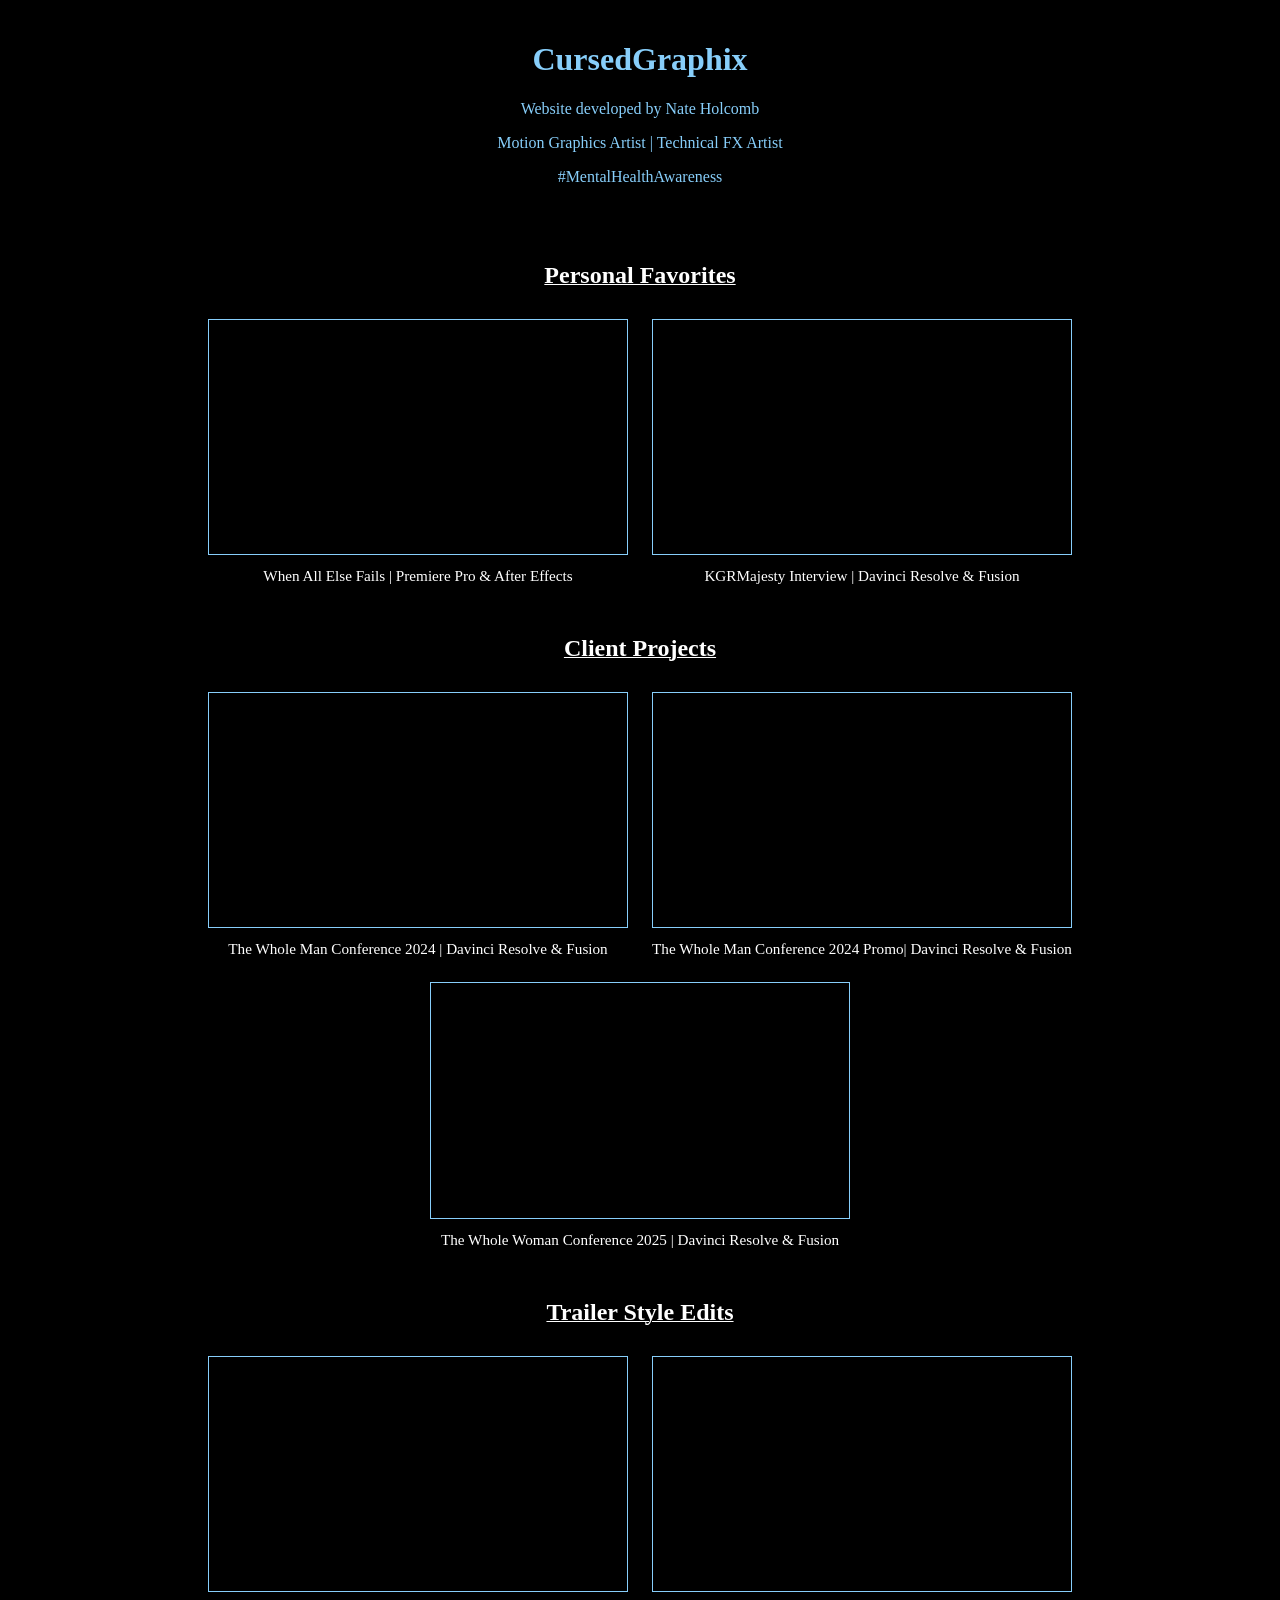
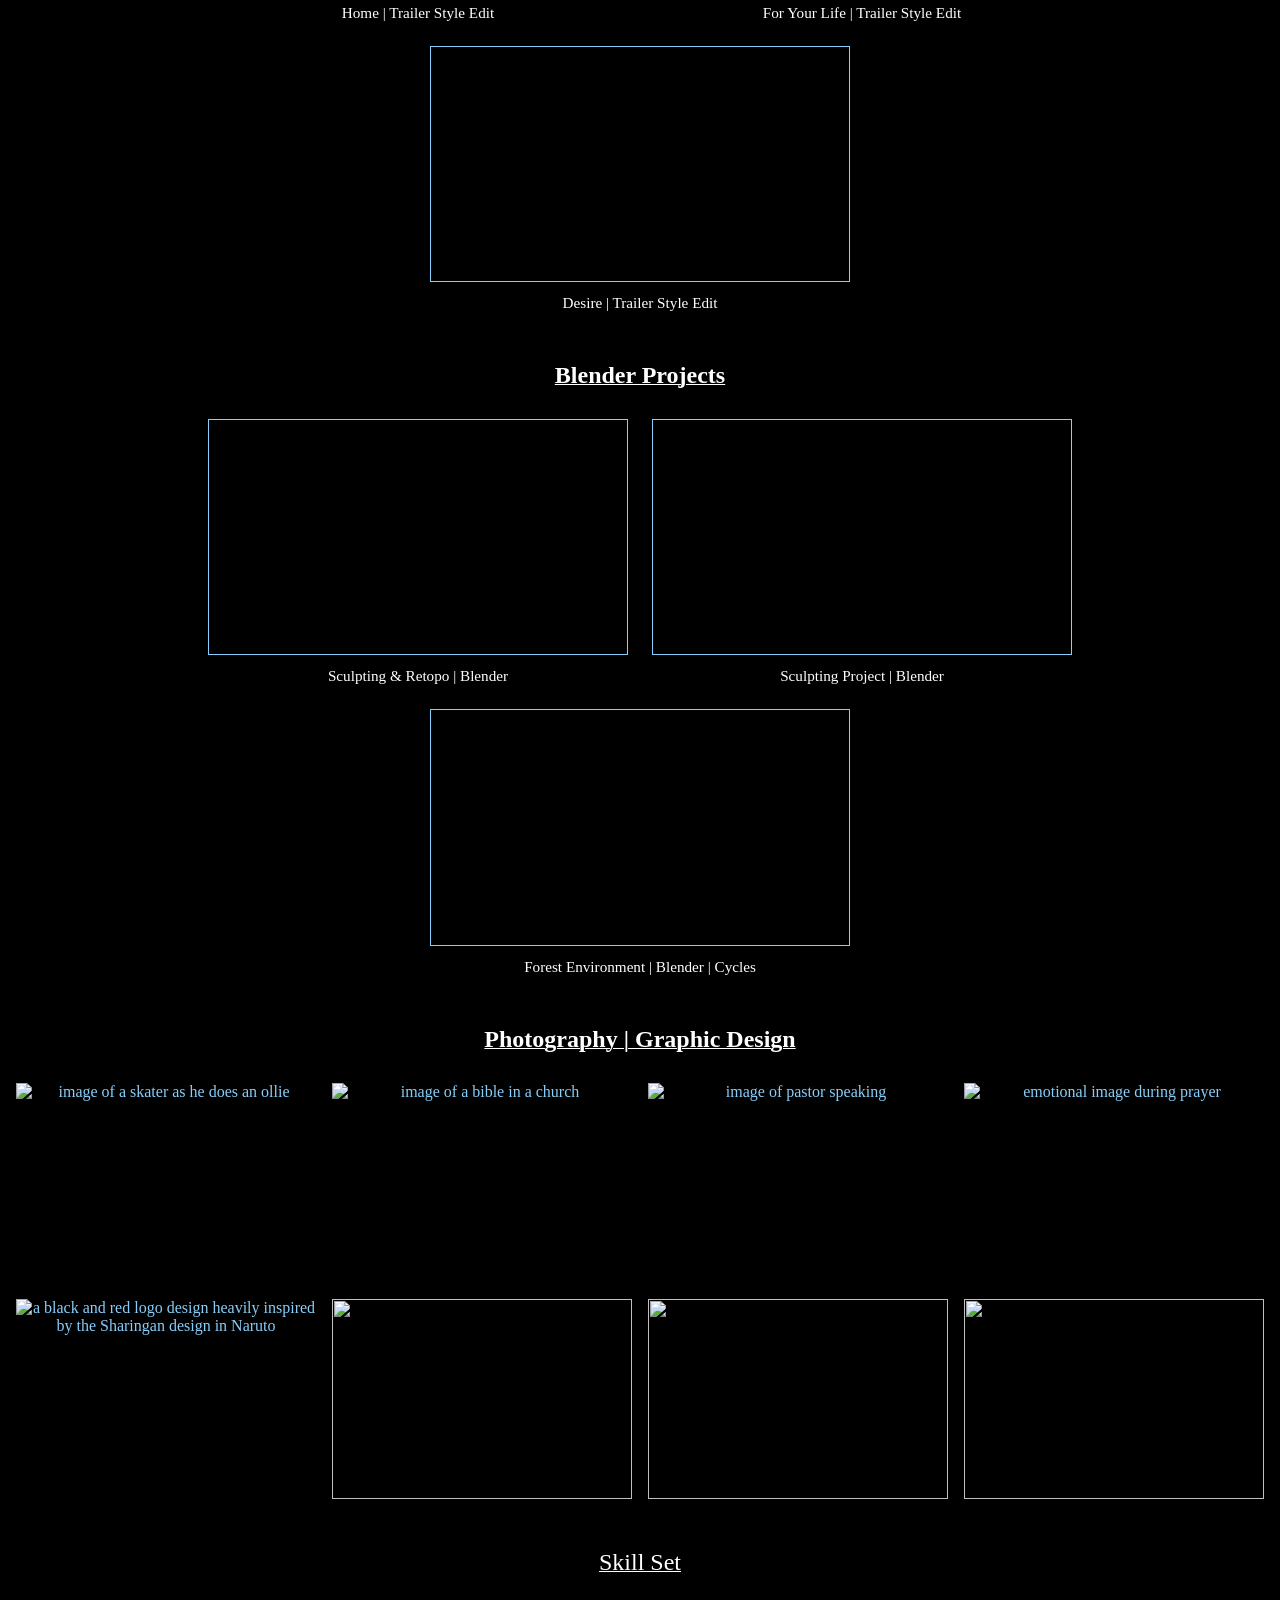
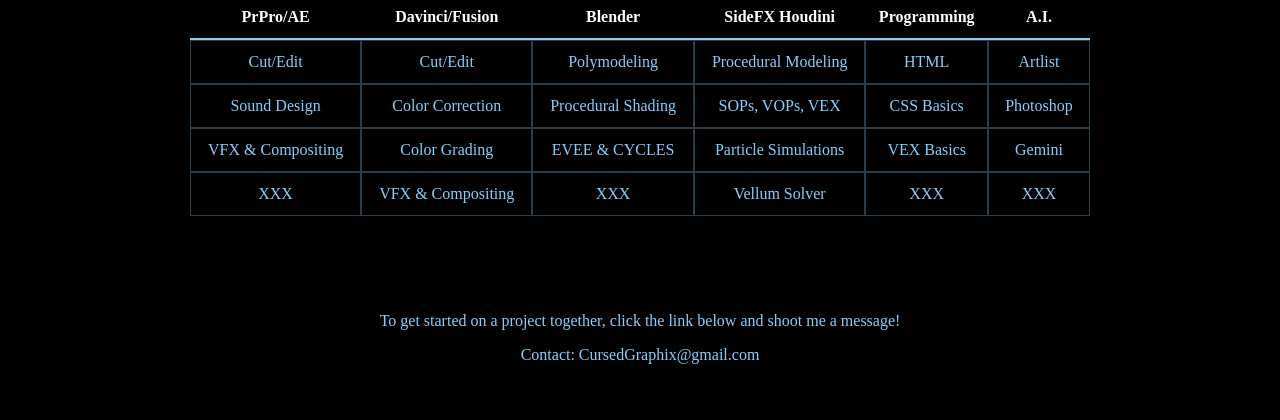
==== index.html @ 898c76ab "Simplify header content in index.html Removed unnecessary text and navigation links from the header." ====
<!DOCTYPE html>
<html lang="en">
  <head>
    <meta charset="UTF-8" />
    <meta name="viewport" content="width=device-width, initial-scale=1.0" />
    <meta http-equiv="X-UA-Compatible" content="ie=edge" />
    <title>CGX | Portfolio</title>
    <link rel="stylesheet" href="styles.css" />
  </head>
  <body>
    <header>
      <h1>CursedGraphix</h1>
      <p>Website developed by Nate Holcomb</p>
      <p>Motion Graphics Artist | Technical FX Artist</p>
      <p>#MentalHealthAwareness</p>
    </header>

    <main>
      <!--PERSONAL FAVORITES-->
      <h2>Personal Favorites</h2>
      <section id="top-two" class="video-gallery">
        <figure class="vid-border video-card">
          <iframe
            src="https://www.youtube.com/embed/Gugses1QzjA"
            title="When All Else Fails"
            allow="accelerometer; clipboard-write; encrypted-media; gyroscope; picture-in-picture; web-share"
            referrerpolicy="strict-origin-when-cross-origin"
            allowfullscreen
          >
          </iframe>
          <figcaption>
            When All Else Fails | Premiere Pro & After Effects
          </figcaption>
        </figure>

        <figure class="vid-border video-card">
          <iframe
            src="https://www.youtube.com/embed/4Q0zV_pa3ko"
            title="KGR Majesty Interview"
            allow="accelerometer; clipboard-write; encrypted-media; gyroscope; picture-in-picture; web-share"
            referrerpolicy="strict-origin-when-cross-origin"
            allowfullscreen
          >
          </iframe>
          <figcaption>
            KGRMajesty Interview | Davinci Resolve & Fusion
          </figcaption>
        </figure>
      </section>

      <!------VIDEO GALLERY------>
      <h2>Client Projects</h2>
      <section id="editing" class="video-gallery">
        <figure class="vid-border video-card">
          <iframe
            src="https://www.youtube.com/embed/jVKPtwthjEo?si=7UXssQ74MybUKi_9"
            title="YouTube video player"
            allow="accelerometer; autoplay; clipboard-write; encrypted-media; gyroscope; picture-in-picture; web-share"
            referrerpolicy="strict-origin-when-cross-origin"
            allowfullscreen
          >
          </iframe>
          <figcaption>
            The Whole Man Conference 2024 | Davinci Resolve & Fusion
          </figcaption>
        </figure>

        <figure class="vid-border video-card">
          <iframe
            src="https://www.youtube.com/embed/-TXXIhlWyb4?si=Xyqu9JawtIiUEk-v"
            title="YouTube video player"
            allow="accelerometer; autoplay; clipboard-write; encrypted-media; gyroscope; picture-in-picture; web-share"
            referrerpolicy="strict-origin-when-cross-origin"
            allowfullscreen
          >
          </iframe>
          <figcaption>
            The Whole Man Conference 2024 Promo| Davinci Resolve & Fusion
          </figcaption>
        </figure>
        <figure class="vid-border video-card">
          <iframe
            src="https://www.youtube.com/embed/4luNO4hlrvk?si=RY6WXR1Giuj4gUAp"
            title="YouTube video player"
            allow="accelerometer; autoplay; clipboard-write; encrypted-media; gyroscope; picture-in-picture; web-share"
            referrerpolicy="strict-origin-when-cross-origin"
            allowfullscreen
          >
          </iframe>
          <figcaption>
            The Whole Woman Conference 2025 | Davinci Resolve & Fusion
          </figcaption>
        </figure>
      </section>

      <!--SHORTS | GOR | STOCK EDITS -->
      <h2>Trailer Style Edits</h2>
      <section id="editing" class="video-gallery">
        <figure class="vid-border video-card">
          <iframe
            src="https://www.youtube.com/embed/yMN3qf0ecco?si=x9-ghsS1L5KDNEx1"
            title="YouTube video player"
            allow="accelerometer; autoplay; clipboard-write; encrypted-media; gyroscope; picture-in-picture; web-share"
            referrerpolicy="strict-origin-when-cross-origin"
            allowfullscreen
          >
          </iframe>
          <figcaption>Home | Trailer Style Edit</figcaption>
        </figure>
        <figure class="vid-border video-card">
          <iframe
            src="https://www.youtube.com/embed/z6ccIiqygIw?si=QKUk04OFHH7YTg5i"
            title="YouTube video player"
            allow="accelerometer; autoplay; clipboard-write; encrypted-media; gyroscope; picture-in-picture; web-share"
            referrerpolicy="strict-origin-when-cross-origin"
            allowfullscreen
          >
          </iframe>
          <figcaption>For Your Life | Trailer Style Edit</figcaption>
        </figure>
        <figure class="vid-border video-card">
          <iframe
            src="https://www.youtube.com/embed/AN28KJ-j0AA?si=FcpElLrfMvG02m-_"
            title="YouTube video player"
            allow="accelerometer; autoplay; clipboard-write; encrypted-media; gyroscope; picture-in-picture; web-share"
            referrerpolicy="strict-origin-when-cross-origin"
            allowfullscreen
          >
          </iframe>
          <figcaption>Desire | Trailer Style Edit</figcaption>
        </figure>
      </section>

      <h2>Blender Projects</h2>
      <section id="blender" class="video-gallery">
        <figure class="vid-border video-card">
          <iframe
            src="https://www.youtube.com/embed/k_WB9jFReoU?si=jAYoBWAPU3yMQWum"
            title="YouTube video player"
            allow="accelerometer; autoplay; clipboard-write; encrypted-media; gyroscope; picture-in-picture; web-share"
            referrerpolicy="strict-origin-when-cross-origin"
            allowfullscreen
          >
          </iframe>
          <figcaption>Sculpting & Retopo | Blender</figcaption>
        </figure>

        <figure class="vid-border video-card">
          <iframe
            src="https://www.youtube.com/embed/sYOe880VHiY?si=XEsWJqvPuNYhpwsm"
            title="YouTube video player"
            allow="accelerometer; autoplay; clipboard-write; encrypted-media; gyroscope; picture-in-picture; web-share"
            referrerpolicy="strict-origin-when-cross-origin"
            allowfullscreen
          >
          </iframe>
          <figcaption>Sculpting Project | Blender</figcaption>
        </figure>
        <figure class="vid-border video-card">
          <iframe
            src="https://www.youtube.com/embed/ce1vjtl11zA?si=c2IBEQJbkllLXoG0"
            title="YouTube video player"
            allow="accelerometer; autoplay; clipboard-write; encrypted-media; gyroscope; picture-in-picture; web-share"
            referrerpolicy="strict-origin-when-cross-origin"
            allowfullscreen
          >
          </iframe>
          <figcaption>Forest Environment | Blender | Cycles</figcaption>
        </figure>
      </section>
      <!--PHOTOGRAPHY & GRAPHIC DESIGN-->
      <h2>Photography | Graphic Design</h2>
      <div class="photos">
        <img
          src="https://drive.google.com/thumbnail?id=1JZ5C3zXDLGdU9ir5osfmWpi_8tPFifEW&sz=w1200"
          alt="image of a skater as he does an ollie"
        />
        <img
          src="https://drive.google.com/thumbnail?id=11Gw2ywtd7QdLKr6T9v0VDDyV1HWP-PtJ&sz=w1200"
          alt="image of a bible in a church"
        />
        <img
          src="https://drive.google.com/thumbnail?id=1SCFvRhWI-tMmig2vjFrO0IM8kN3aFhVs&sz=w1200"
          alt="image of pastor speaking"
        />
        <img
          src="https://drive.google.com/thumbnail?id=1Vbv6NbqPMuvyC6JzH7KlzE-VnRyOkPxn&sz=w1200"
          alt="emotional image during prayer"
        />
        <img
          src="https://drive.google.com/thumbnail?id=13gtfFaYT4VXB7BN2NAFjwcDnUBqDqGCM&sz=w1200"
          alt="a black and red logo design heavily inspired by the Sharingan design in Naruto"
        />
        <img
          src="https://drive.google.com/thumbnail?id=1AvqULj5itonR0w3mP175z82tJoyj_gwP&sz=w1200"
        />
        <img
          src="https://drive.google.com/thumbnail?id=123K7RHRYxkbsTkWazcE_Bpybs5eGgkCa&sz=w1200"
        />
        <img
          src="https://drive.google.com/thumbnail?id=1qnmlYCsZObNj3feBta5tbuR0FlNuGdYr&sz=w1200"
        />
      </div>

      <section id="skills-table">
        <table>
          <caption>
            Skill Set
          </caption>
          <thead>
            <tr>
              <th>PrPro/AE</th>
              <th>Davinci/Fusion</th>
              <th>Blender</th>
              <th>SideFX Houdini</th>
              <th>Programming</th>
              <th>A.I.</th>
            </tr>
          </thead>
          <tbody>
            <tr>
              <td>Cut/Edit</td>
              <td>Cut/Edit</td>
              <td>Polymodeling</td>
              <td>Procedural Modeling</td>
              <td>HTML</td>
              <td>Artlist</td>
            </tr>
            <tr>
              <td>Sound Design</td>
              <td>Color Correction</td>
              <td>Procedural Shading</td>
              <td>SOPs, VOPs, VEX</td>
              <td>CSS Basics</td>
              <td>Photoshop</td>
            </tr>
            <tr>
              <td>VFX & Compositing</td>
              <td>Color Grading</td>
              <td>EVEE & CYCLES</td>
              <td>Particle Simulations</td>
              <td>VEX Basics</td>
              <td>Gemini</td>
            </tr>
            <tr>
              <td>XXX</td>
              <td>VFX & Compositing</td>
              <td>XXX</td>
              <td>Vellum Solver</td>
              <td>XXX</td>
              <td>XXX</td>
            </tr>
          </tbody>
        </table>
      </section>
    </main>

    <footer>
      <p>
        To get started on a project together, click the link below and shoot me
        a message!
      </p>
      <p>
        <a href="mailto:cursedgraphix@gmail.com"
          >Contact: CursedGraphix@gmail.com</a
        >
      </p>
    </footer>
  </body>
</html>
---- styles.css ----
body {
  background-color: black;
  color: lightskyblue;
  display: flex;
  flex-direction: column;
  text-align: center;
  min-height: 100vh;
  margin: 0;
  font-family: Cochin, Baskerville, Georgia, "Times New Roman", serif;
}

h2 {
  text-decoration: 1px underline;
  color: white;
  margin-top: 40px;
  margin-bottom: 20px;
}

header {
  padding: 20px;
}

nav a {
  color: lightskyblue;
  margin: 0 10px;
  text-decoration: none;
  border: 1px solid lightskyblue;
  border-radius: 50px;
  padding: 5px 15px;
  display: inline-block;
  transition: all 0.2s ease;
}

nav a:hover {
  color: white;
  border-color: white;
  text-decoration: none;
}

#skate img {
  width: 100%;
  max-width: 600px;
  height: auto;
  padding: 25px;
  margin-top: 20px;
  box-sizing: border-box;
}

.photos {
  display: flex;
  flex-direction: row;
  flex-wrap: wrap;
  justify-content: center;
  align-items: center;
  gap: 16px;
  width: 100%;
  padding: 10px;
  box-sizing: border-box;
}

.photos img {
  width: 100%;
  max-width: 300px;
  height: 200px;
  object-fit: cover;
}

.video-gallery {
  display: flex;
  flex-direction: row;
  flex-wrap: wrap;
  justify-content: center;
  align-items: flex-start;
  gap: 24px;
  width: 100%;
  padding: 10px 20px;
  margin-bottom: 20px;
  box-sizing: border-box;
}

.video-card {
  width: 100%;
  max-width: 420px;
  aspect-ratio: 16 / 9;
  margin: 0;
}

.video-card iframe {
  width: 100%;
  height: 100%;
  border: 1px solid lightskyblue;
  box-sizing: border-box;
}

figcaption {
  color: white;
  margin-top: 8px;
  font-size: 0.95rem;
}

#skills-table {
  display: flex;
  justify-content: center;
  align-items: center;
  width: 100%;
  padding: 40px 10px;
  box-sizing: border-box;
}

table {
  border-collapse: separate;
  border-spacing: 0;
  width: 100%;
  max-width: 900px;
  text-align: center;
}

caption {
  font-size: x-large;
  padding-bottom: 20px;
  color: white;
  text-decoration: 1px underline;
}

th {
  color: white;
  padding: 12px;
  border-bottom: 2px solid lightskyblue;
}

td {
  border: 1px solid rgba(135, 206, 250, 0.3);
  padding: 12px 15px;
}

footer {
  margin-top: auto;
  padding: 40px 20px;
}

footer a {
  color: lightskyblue;
  text-decoration: none;
  border: 1px solid transparent;
  border-radius: 50px;
  padding: 8px 16px;
  transition: all 0.2s ease;
}

footer a:hover {
  color: white;
  text-decoration: none;
  border-color: white;
}
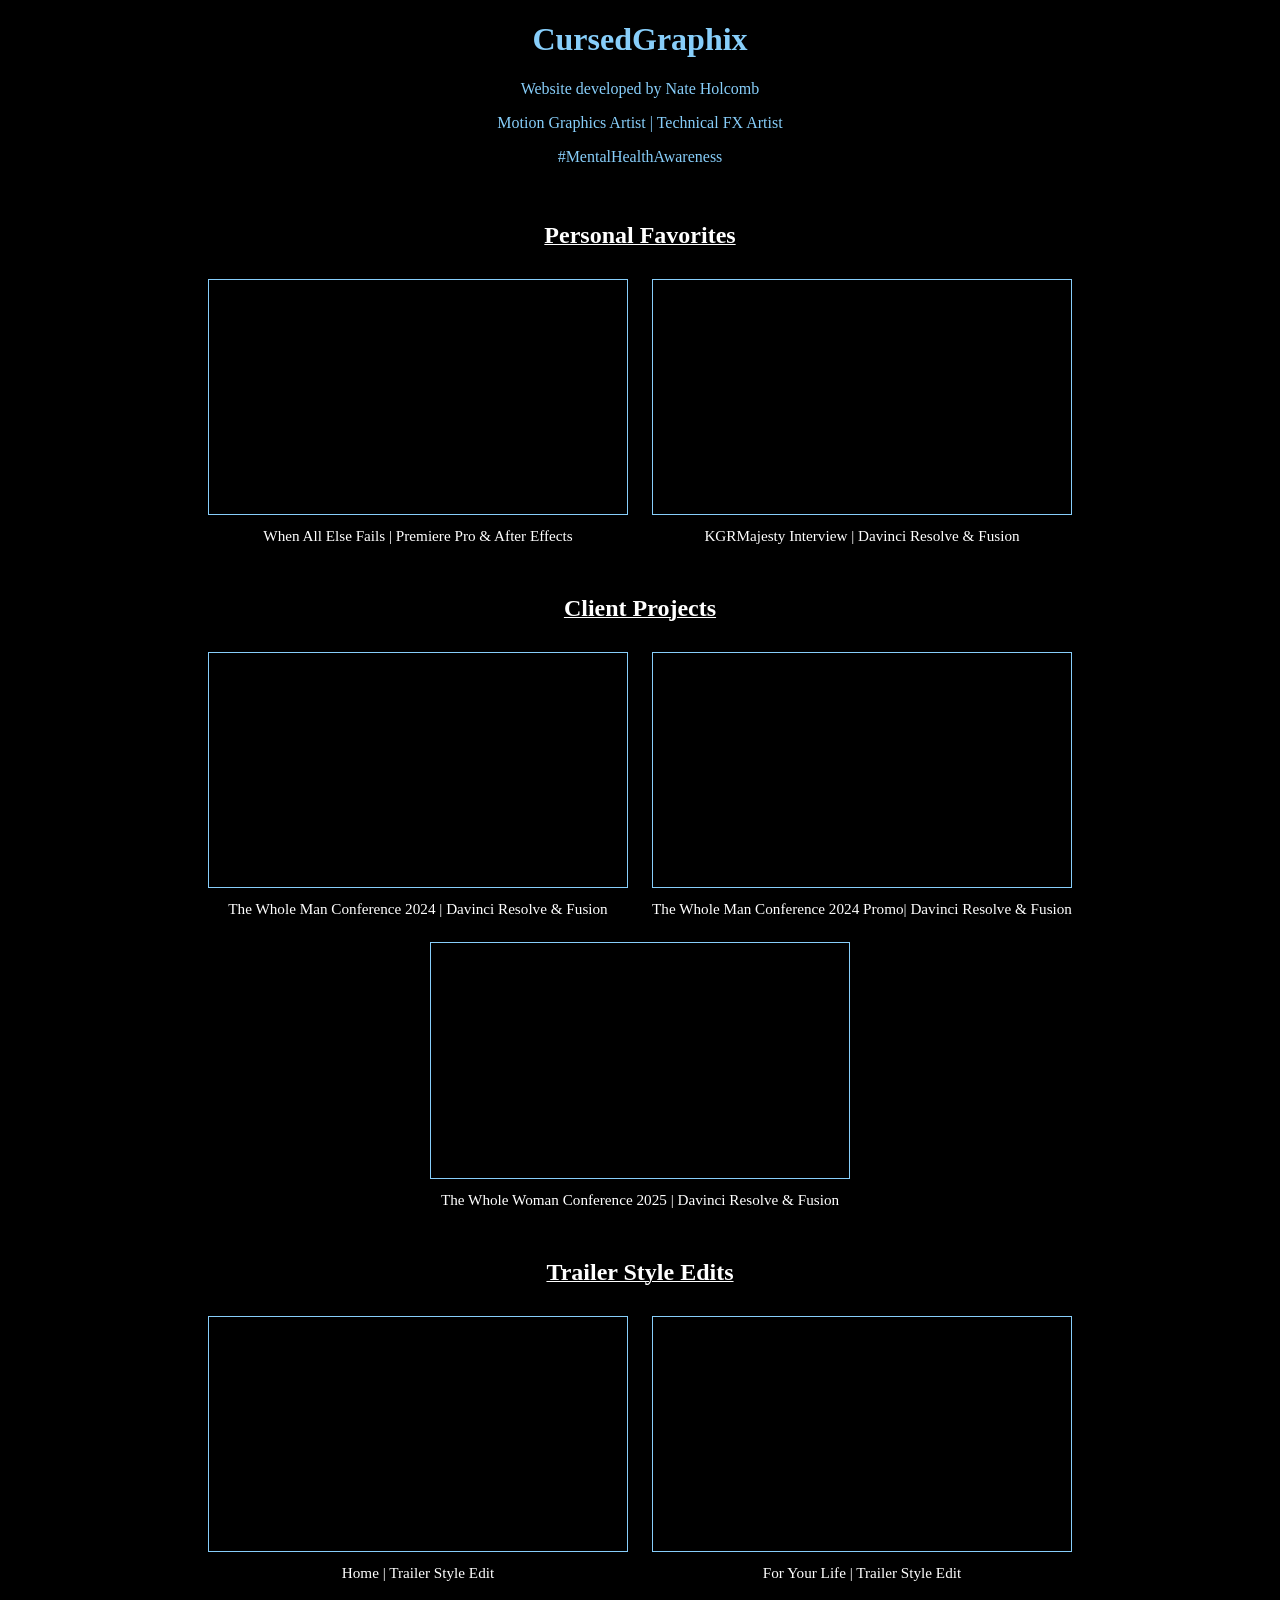
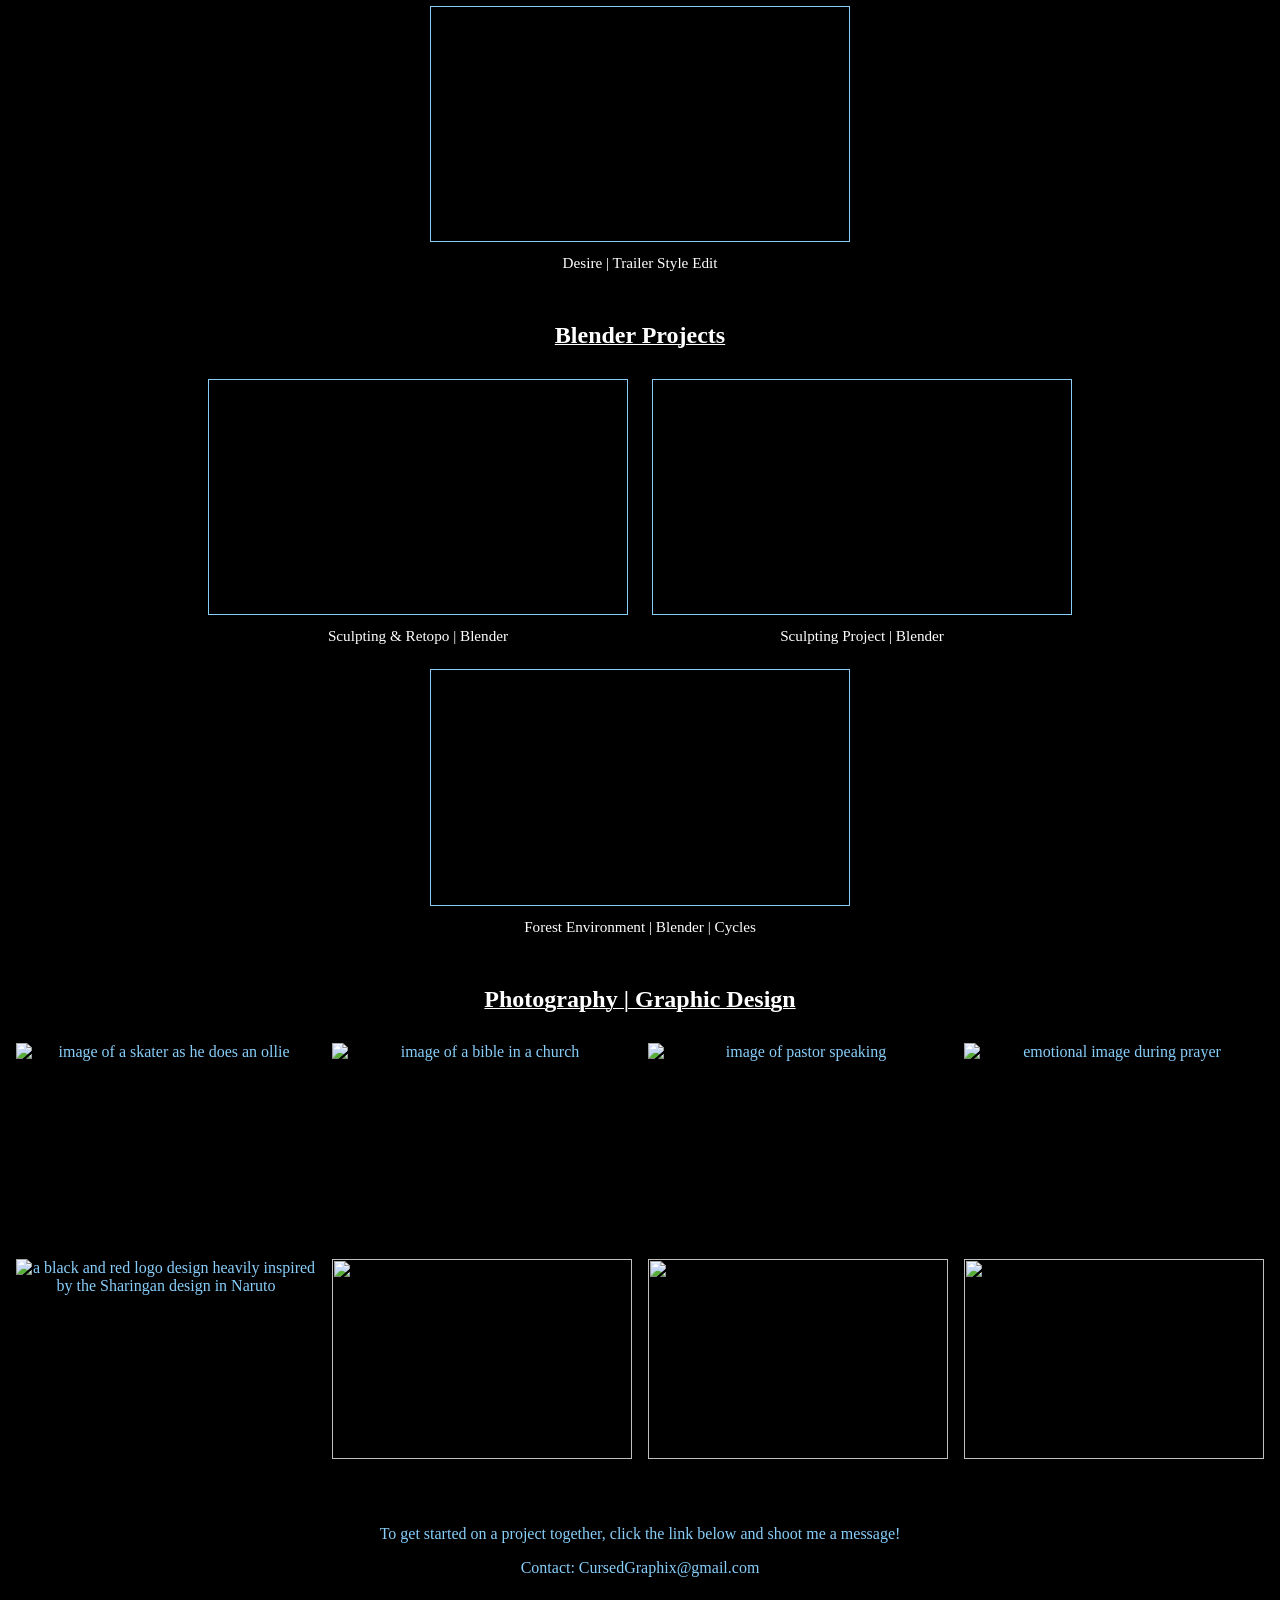
==== commit 08315677: "Delete skills table section from index.html Removed the skills table section from the HTML." ====
--- a/index.html
+++ b/index.html
@@ -201,58 +201,6 @@
           src="https://drive.google.com/thumbnail?id=1qnmlYCsZObNj3feBta5tbuR0FlNuGdYr&sz=w1200"
         />
       </div>
-
-      <section id="skills-table">
-        <table>
-          <caption>
-            Skill Set
-          </caption>
-          <thead>
-            <tr>
-              <th>PrPro/AE</th>
-              <th>Davinci/Fusion</th>
-              <th>Blender</th>
-              <th>SideFX Houdini</th>
-              <th>Programming</th>
-              <th>A.I.</th>
-            </tr>
-          </thead>
-          <tbody>
-            <tr>
-              <td>Cut/Edit</td>
-              <td>Cut/Edit</td>
-              <td>Polymodeling</td>
-              <td>Procedural Modeling</td>
-              <td>HTML</td>
-              <td>Artlist</td>
-            </tr>
-            <tr>
-              <td>Sound Design</td>
-              <td>Color Correction</td>
-              <td>Procedural Shading</td>
-              <td>SOPs, VOPs, VEX</td>
-              <td>CSS Basics</td>
-              <td>Photoshop</td>
-            </tr>
-            <tr>
-              <td>VFX & Compositing</td>
-              <td>Color Grading</td>
-              <td>EVEE & CYCLES</td>
-              <td>Particle Simulations</td>
-              <td>VEX Basics</td>
-              <td>Gemini</td>
-            </tr>
-            <tr>
-              <td>XXX</td>
-              <td>VFX & Compositing</td>
-              <td>XXX</td>
-              <td>Vellum Solver</td>
-              <td>XXX</td>
-              <td>XXX</td>
-            </tr>
-          </tbody>
-        </table>
-      </section>
     </main>
 
     <footer>
--- a/styles.css
+++ b/styles.css
@@ -15,11 +15,6 @@
   margin-top: 40px;
   margin-bottom: 20px;
 }
-
-header {
-  padding: 20px;
-}
-
 nav a {
   color: lightskyblue;
   margin: 0 10px;
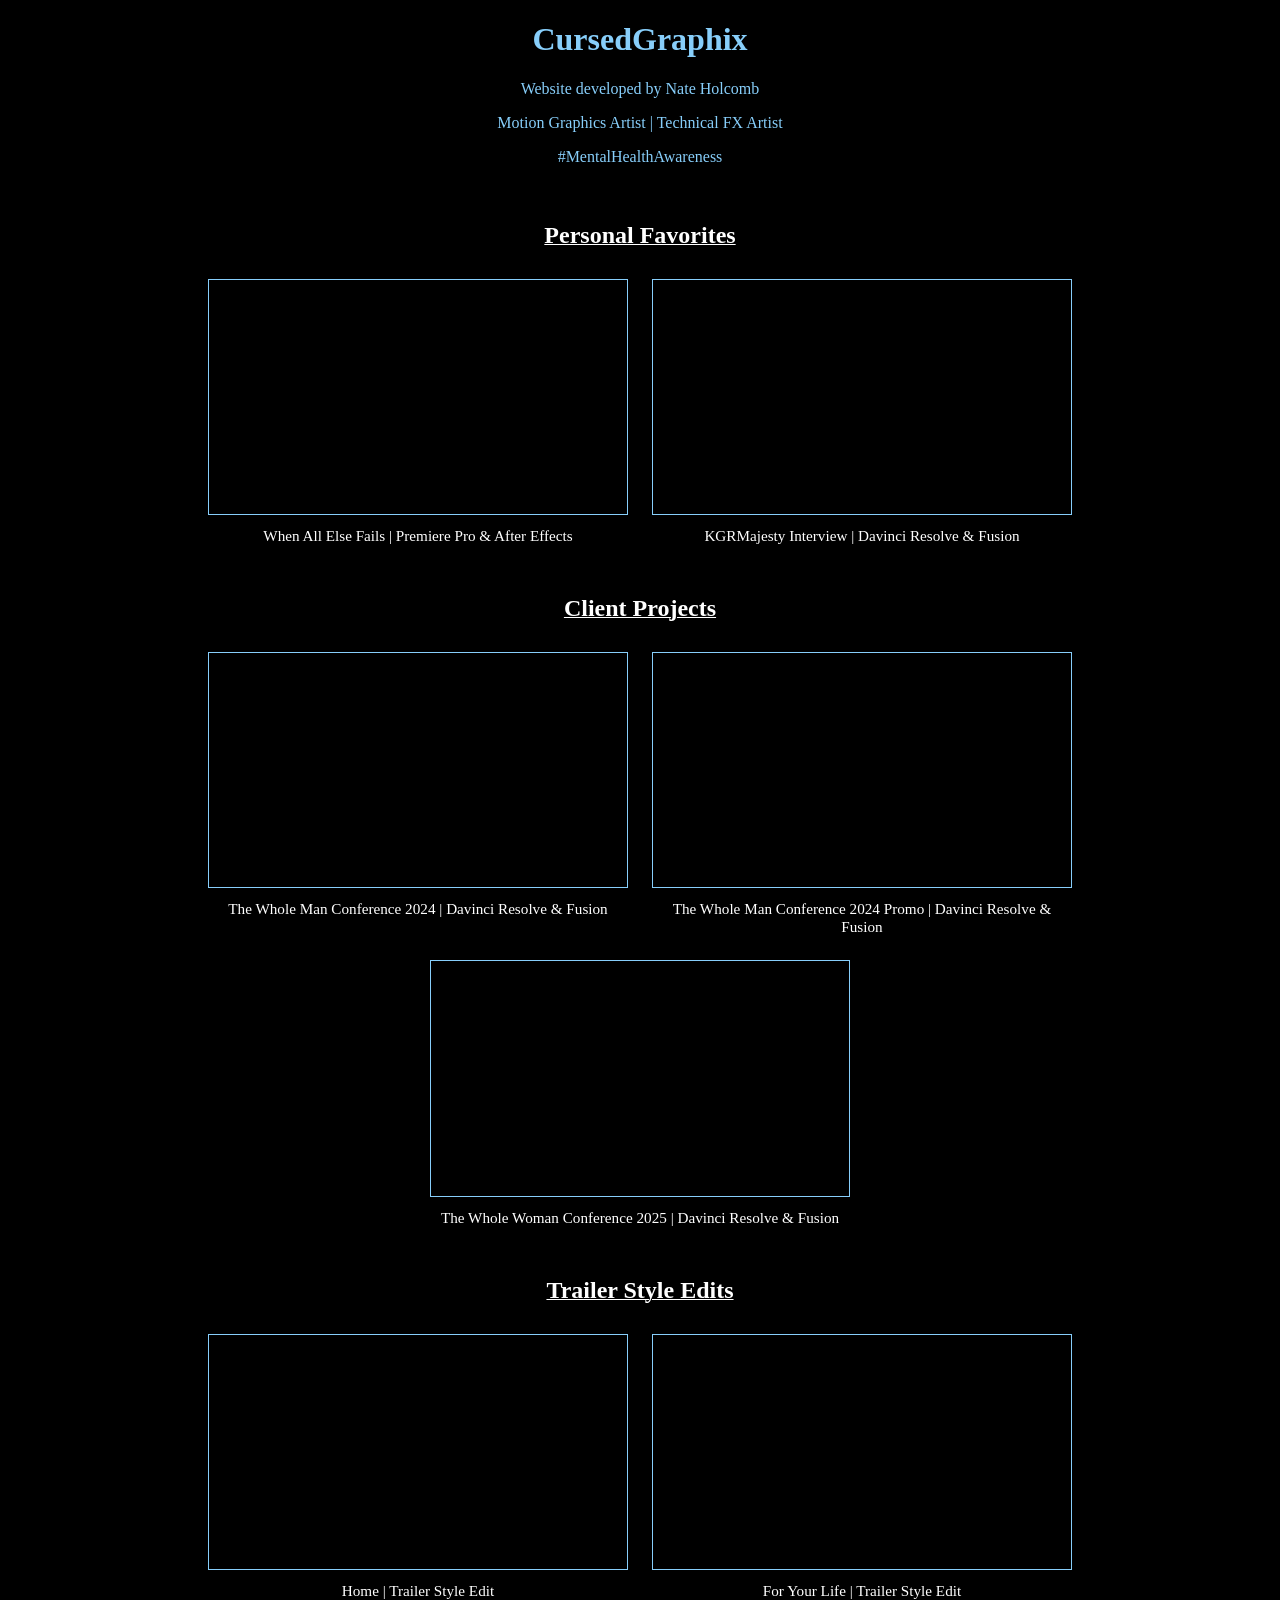
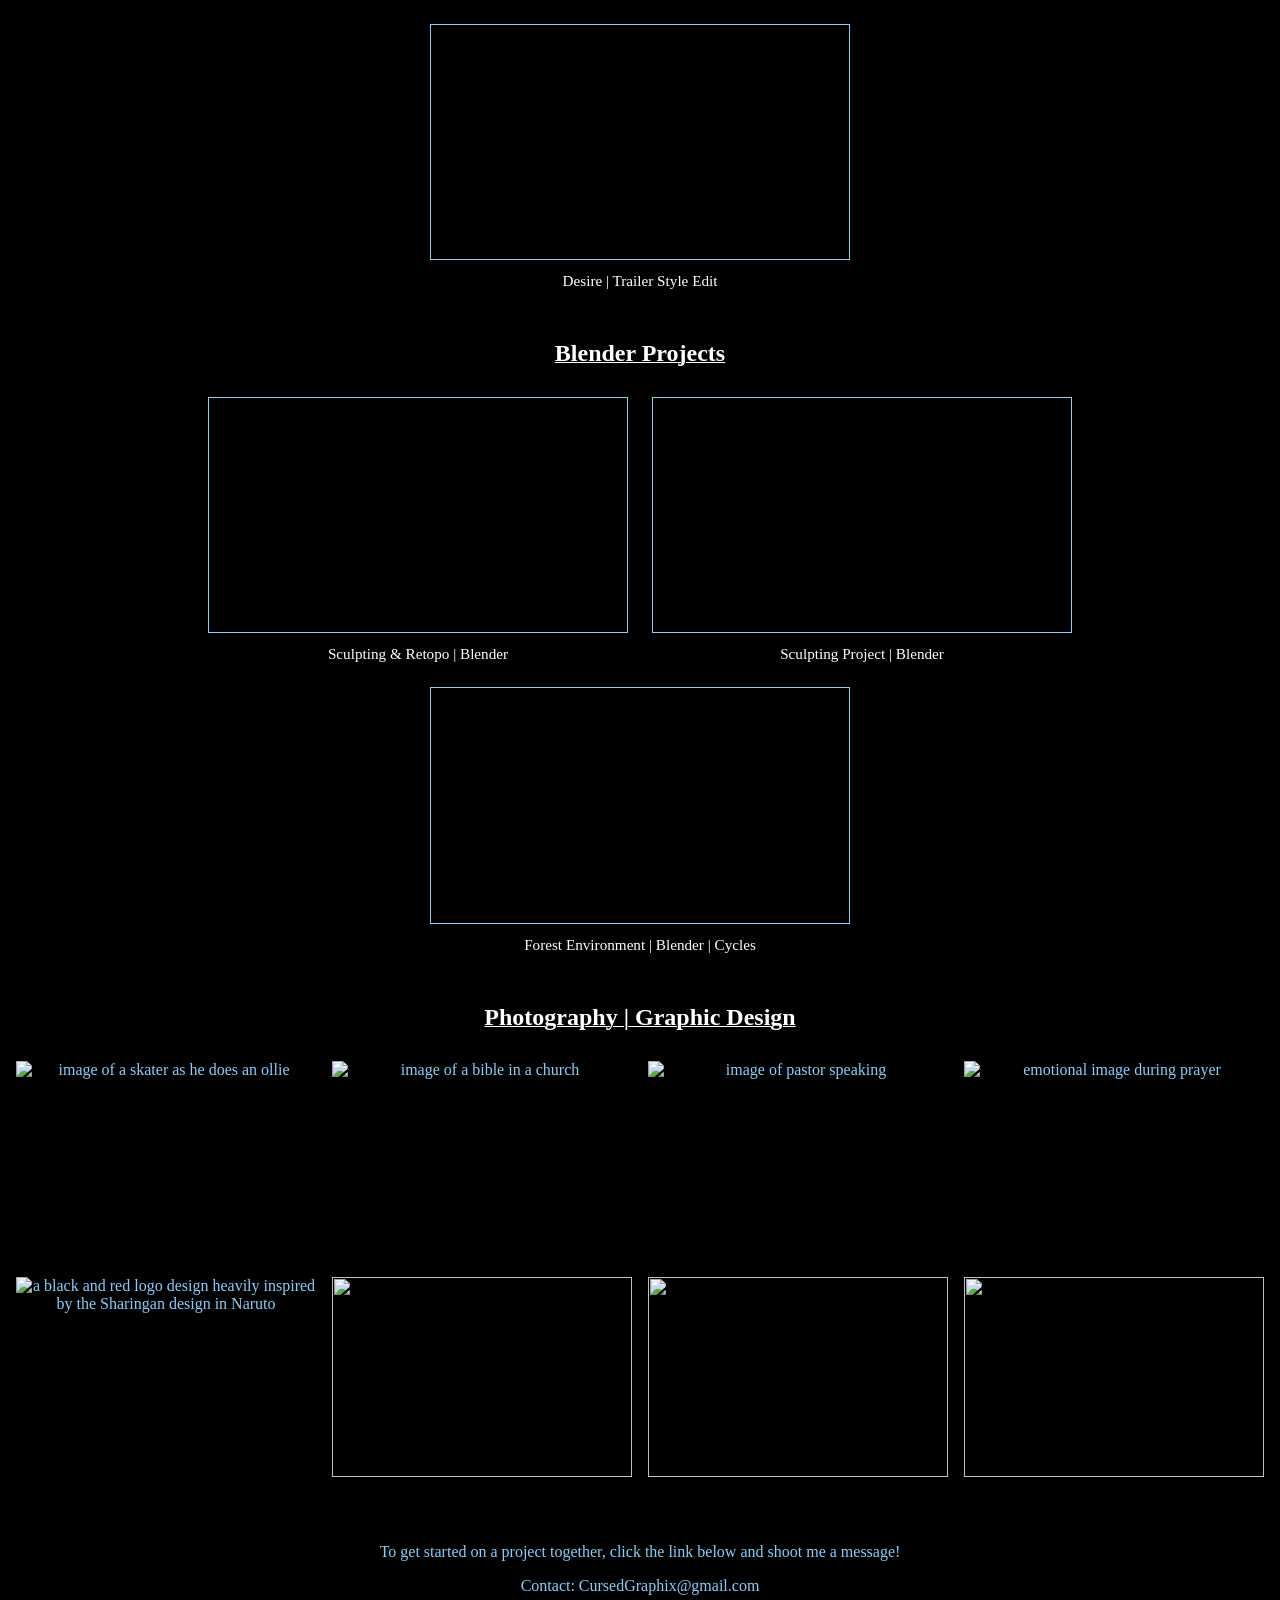
==== commit 0628e525: "Update index.html" ====
--- a/index.html
+++ b/index.html
@@ -75,7 +75,7 @@
           >
           </iframe>
           <figcaption>
-            The Whole Man Conference 2024 Promo| Davinci Resolve & Fusion
+            The Whole Man Conference 2024 Promo | Davinci Resolve & Fusion
           </figcaption>
         </figure>
         <figure class="vid-border video-card">
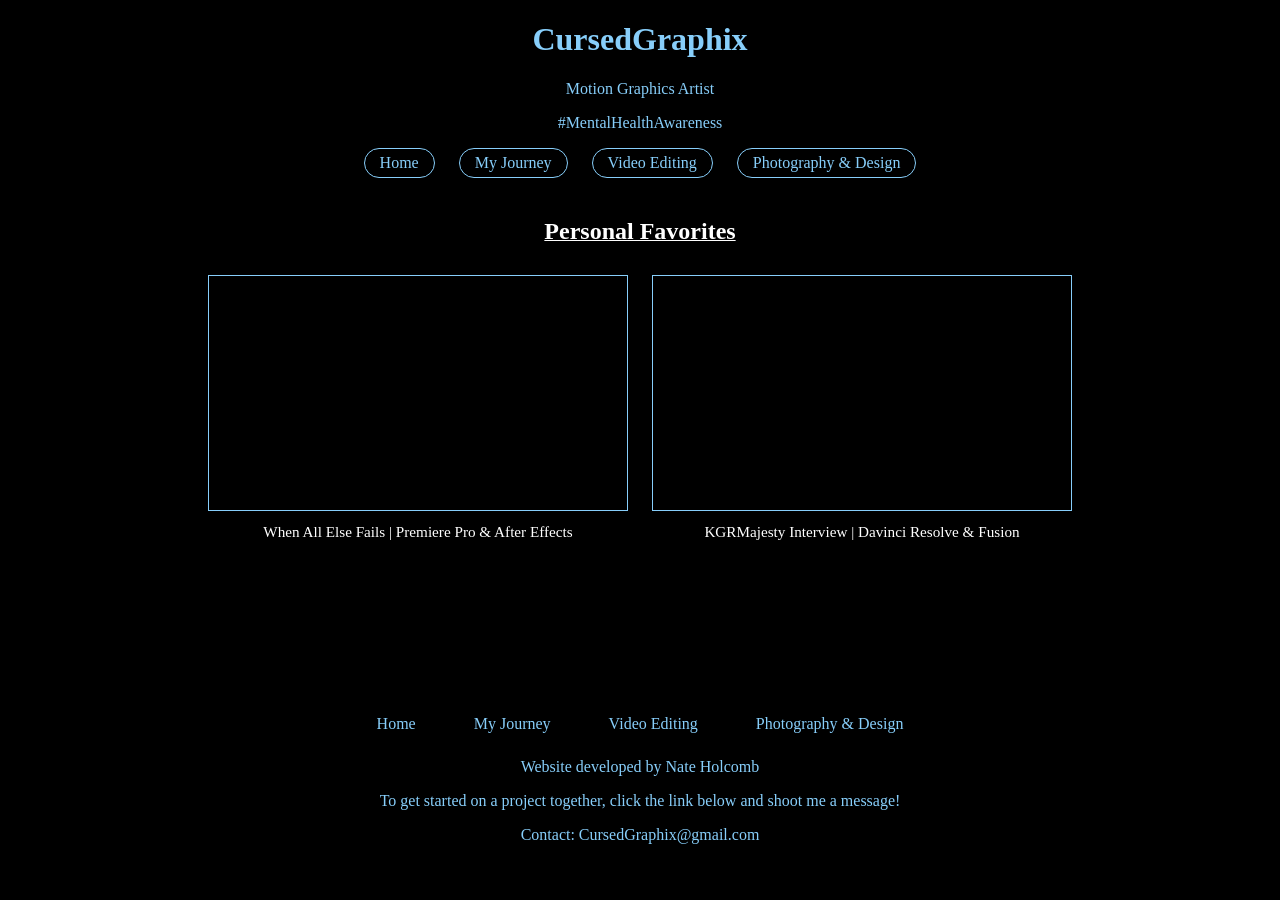
==== commit 6b894c32: "Refactor index.html to simplify content and navigation" ====
--- a/index.html
+++ b/index.html
@@ -10,9 +10,14 @@
   <body>
     <header>
       <h1>CursedGraphix</h1>
-      <p>Website developed by Nate Holcomb</p>
-      <p>Motion Graphics Artist | Technical FX Artist</p>
+      <p>Motion Graphics Artist</p>
       <p>#MentalHealthAwareness</p>
+      <nav>
+        <a href="index.html">Home</a>
+        <a href="about.html">My Journey</a>
+        <a href="editing.html">Video Editing</a>
+        <a href="photos.html">Photography & Design</a>
+      </nav>
     </header>
 
     <main>
@@ -47,163 +52,15 @@
           </figcaption>
         </figure>
       </section>
-
-      <!------VIDEO GALLERY------>
-      <h2>Client Projects</h2>
-      <section id="editing" class="video-gallery">
-        <figure class="vid-border video-card">
-          <iframe
-            src="https://www.youtube.com/embed/jVKPtwthjEo?si=7UXssQ74MybUKi_9"
-            title="YouTube video player"
-            allow="accelerometer; autoplay; clipboard-write; encrypted-media; gyroscope; picture-in-picture; web-share"
-            referrerpolicy="strict-origin-when-cross-origin"
-            allowfullscreen
-          >
-          </iframe>
-          <figcaption>
-            The Whole Man Conference 2024 | Davinci Resolve & Fusion
-          </figcaption>
-        </figure>
-
-        <figure class="vid-border video-card">
-          <iframe
-            src="https://www.youtube.com/embed/-TXXIhlWyb4?si=Xyqu9JawtIiUEk-v"
-            title="YouTube video player"
-            allow="accelerometer; autoplay; clipboard-write; encrypted-media; gyroscope; picture-in-picture; web-share"
-            referrerpolicy="strict-origin-when-cross-origin"
-            allowfullscreen
-          >
-          </iframe>
-          <figcaption>
-            The Whole Man Conference 2024 Promo | Davinci Resolve & Fusion
-          </figcaption>
-        </figure>
-        <figure class="vid-border video-card">
-          <iframe
-            src="https://www.youtube.com/embed/4luNO4hlrvk?si=RY6WXR1Giuj4gUAp"
-            title="YouTube video player"
-            allow="accelerometer; autoplay; clipboard-write; encrypted-media; gyroscope; picture-in-picture; web-share"
-            referrerpolicy="strict-origin-when-cross-origin"
-            allowfullscreen
-          >
-          </iframe>
-          <figcaption>
-            The Whole Woman Conference 2025 | Davinci Resolve & Fusion
-          </figcaption>
-        </figure>
-      </section>
-
-      <!--SHORTS | GOR | STOCK EDITS -->
-      <h2>Trailer Style Edits</h2>
-      <section id="editing" class="video-gallery">
-        <figure class="vid-border video-card">
-          <iframe
-            src="https://www.youtube.com/embed/yMN3qf0ecco?si=x9-ghsS1L5KDNEx1"
-            title="YouTube video player"
-            allow="accelerometer; autoplay; clipboard-write; encrypted-media; gyroscope; picture-in-picture; web-share"
-            referrerpolicy="strict-origin-when-cross-origin"
-            allowfullscreen
-          >
-          </iframe>
-          <figcaption>Home | Trailer Style Edit</figcaption>
-        </figure>
-        <figure class="vid-border video-card">
-          <iframe
-            src="https://www.youtube.com/embed/z6ccIiqygIw?si=QKUk04OFHH7YTg5i"
-            title="YouTube video player"
-            allow="accelerometer; autoplay; clipboard-write; encrypted-media; gyroscope; picture-in-picture; web-share"
-            referrerpolicy="strict-origin-when-cross-origin"
-            allowfullscreen
-          >
-          </iframe>
-          <figcaption>For Your Life | Trailer Style Edit</figcaption>
-        </figure>
-        <figure class="vid-border video-card">
-          <iframe
-            src="https://www.youtube.com/embed/AN28KJ-j0AA?si=FcpElLrfMvG02m-_"
-            title="YouTube video player"
-            allow="accelerometer; autoplay; clipboard-write; encrypted-media; gyroscope; picture-in-picture; web-share"
-            referrerpolicy="strict-origin-when-cross-origin"
-            allowfullscreen
-          >
-          </iframe>
-          <figcaption>Desire | Trailer Style Edit</figcaption>
-        </figure>
-      </section>
-
-      <h2>Blender Projects</h2>
-      <section id="blender" class="video-gallery">
-        <figure class="vid-border video-card">
-          <iframe
-            src="https://www.youtube.com/embed/k_WB9jFReoU?si=jAYoBWAPU3yMQWum"
-            title="YouTube video player"
-            allow="accelerometer; autoplay; clipboard-write; encrypted-media; gyroscope; picture-in-picture; web-share"
-            referrerpolicy="strict-origin-when-cross-origin"
-            allowfullscreen
-          >
-          </iframe>
-          <figcaption>Sculpting & Retopo | Blender</figcaption>
-        </figure>
-
-        <figure class="vid-border video-card">
-          <iframe
-            src="https://www.youtube.com/embed/sYOe880VHiY?si=XEsWJqvPuNYhpwsm"
-            title="YouTube video player"
-            allow="accelerometer; autoplay; clipboard-write; encrypted-media; gyroscope; picture-in-picture; web-share"
-            referrerpolicy="strict-origin-when-cross-origin"
-            allowfullscreen
-          >
-          </iframe>
-          <figcaption>Sculpting Project | Blender</figcaption>
-        </figure>
-        <figure class="vid-border video-card">
-          <iframe
-            src="https://www.youtube.com/embed/ce1vjtl11zA?si=c2IBEQJbkllLXoG0"
-            title="YouTube video player"
-            allow="accelerometer; autoplay; clipboard-write; encrypted-media; gyroscope; picture-in-picture; web-share"
-            referrerpolicy="strict-origin-when-cross-origin"
-            allowfullscreen
-          >
-          </iframe>
-          <figcaption>Forest Environment | Blender | Cycles</figcaption>
-        </figure>
-      </section>
-      <!--PHOTOGRAPHY & GRAPHIC DESIGN-->
-      <h2>Photography | Graphic Design</h2>
-      <div class="photos">
-        <img
-          src="https://drive.google.com/thumbnail?id=1JZ5C3zXDLGdU9ir5osfmWpi_8tPFifEW&sz=w1200"
-          alt="image of a skater as he does an ollie"
-        />
-        <img
-          src="https://drive.google.com/thumbnail?id=11Gw2ywtd7QdLKr6T9v0VDDyV1HWP-PtJ&sz=w1200"
-          alt="image of a bible in a church"
-        />
-        <img
-          src="https://drive.google.com/thumbnail?id=1SCFvRhWI-tMmig2vjFrO0IM8kN3aFhVs&sz=w1200"
-          alt="image of pastor speaking"
-        />
-        <img
-          src="https://drive.google.com/thumbnail?id=1Vbv6NbqPMuvyC6JzH7KlzE-VnRyOkPxn&sz=w1200"
-          alt="emotional image during prayer"
-        />
-        <img
-          src="https://drive.google.com/thumbnail?id=13gtfFaYT4VXB7BN2NAFjwcDnUBqDqGCM&sz=w1200"
-          alt="a black and red logo design heavily inspired by the Sharingan design in Naruto"
-        />
-        <img
-          src="https://drive.google.com/thumbnail?id=1AvqULj5itonR0w3mP175z82tJoyj_gwP&sz=w1200"
-        />
-        <img
-          src="https://drive.google.com/thumbnail?id=123K7RHRYxkbsTkWazcE_Bpybs5eGgkCa&sz=w1200"
-        />
-        <img
-          src="https://drive.google.com/thumbnail?id=1qnmlYCsZObNj3feBta5tbuR0FlNuGdYr&sz=w1200"
-        />
-      </div>
     </main>
-
     <footer>
+      <nav>
+        <a href="index.html">Home</a>
+        <a href="about.html">My Journey</a>
+        <a href="editing.html">Video Editing</a>
+        <a href="photos.html">Photography & Design</a>
+      </nav>
+      <p>Website developed by Nate Holcomb</p>
       <p>
         To get started on a project together, click the link below and shoot me
         a message!
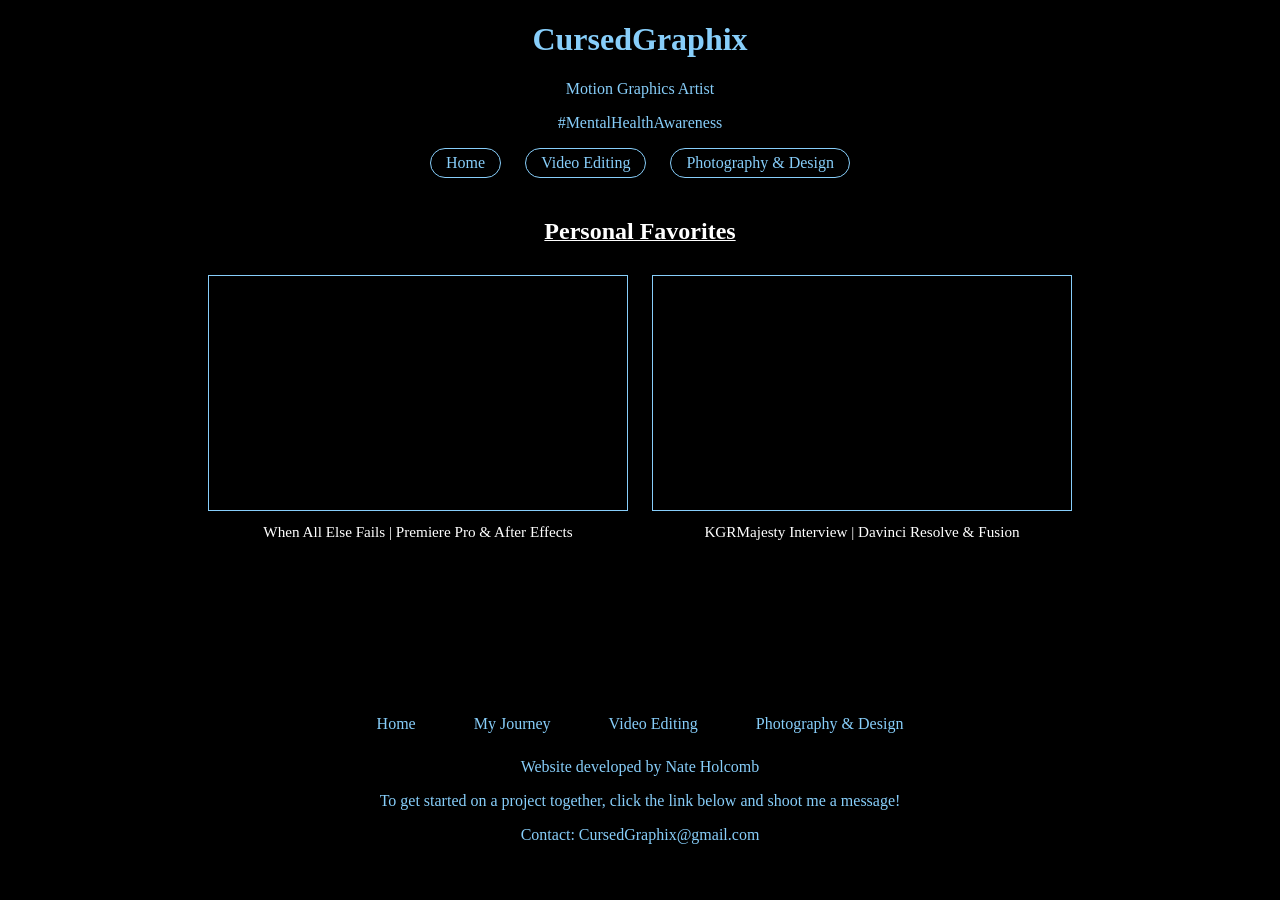
==== commit 17f9741a: "Remove 'My Journey' link from navigation" ====
--- a/index.html
+++ b/index.html
@@ -14,7 +14,6 @@
       <p>#MentalHealthAwareness</p>
       <nav>
         <a href="index.html">Home</a>
-        <a href="about.html">My Journey</a>
         <a href="editing.html">Video Editing</a>
         <a href="photos.html">Photography & Design</a>
       </nav>
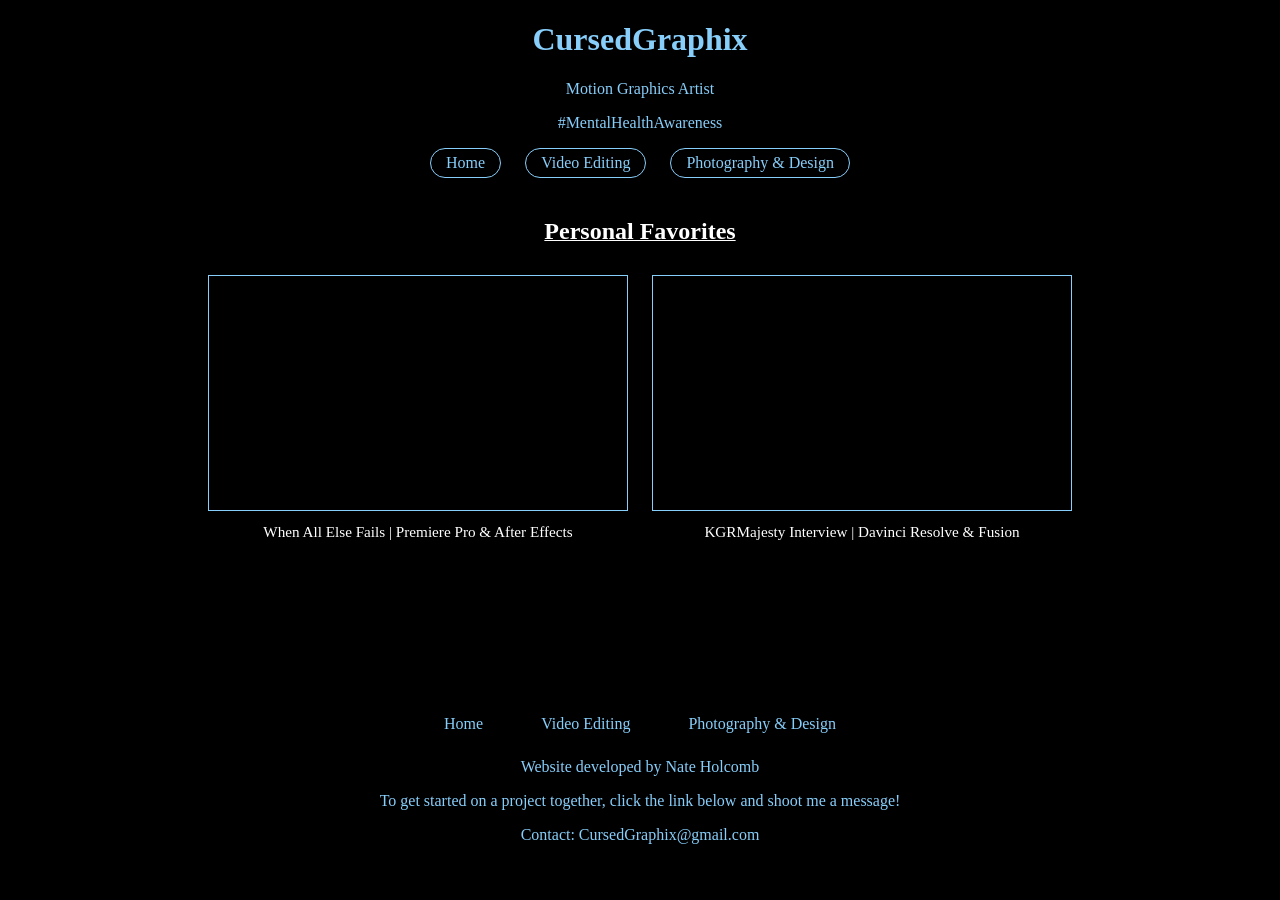
==== commit aece81c2: "Remove 'My Journey' link from footer navigation" ====
--- a/index.html
+++ b/index.html
@@ -55,7 +55,6 @@
     <footer>
       <nav>
         <a href="index.html">Home</a>
-        <a href="about.html">My Journey</a>
         <a href="editing.html">Video Editing</a>
         <a href="photos.html">Photography & Design</a>
       </nav>
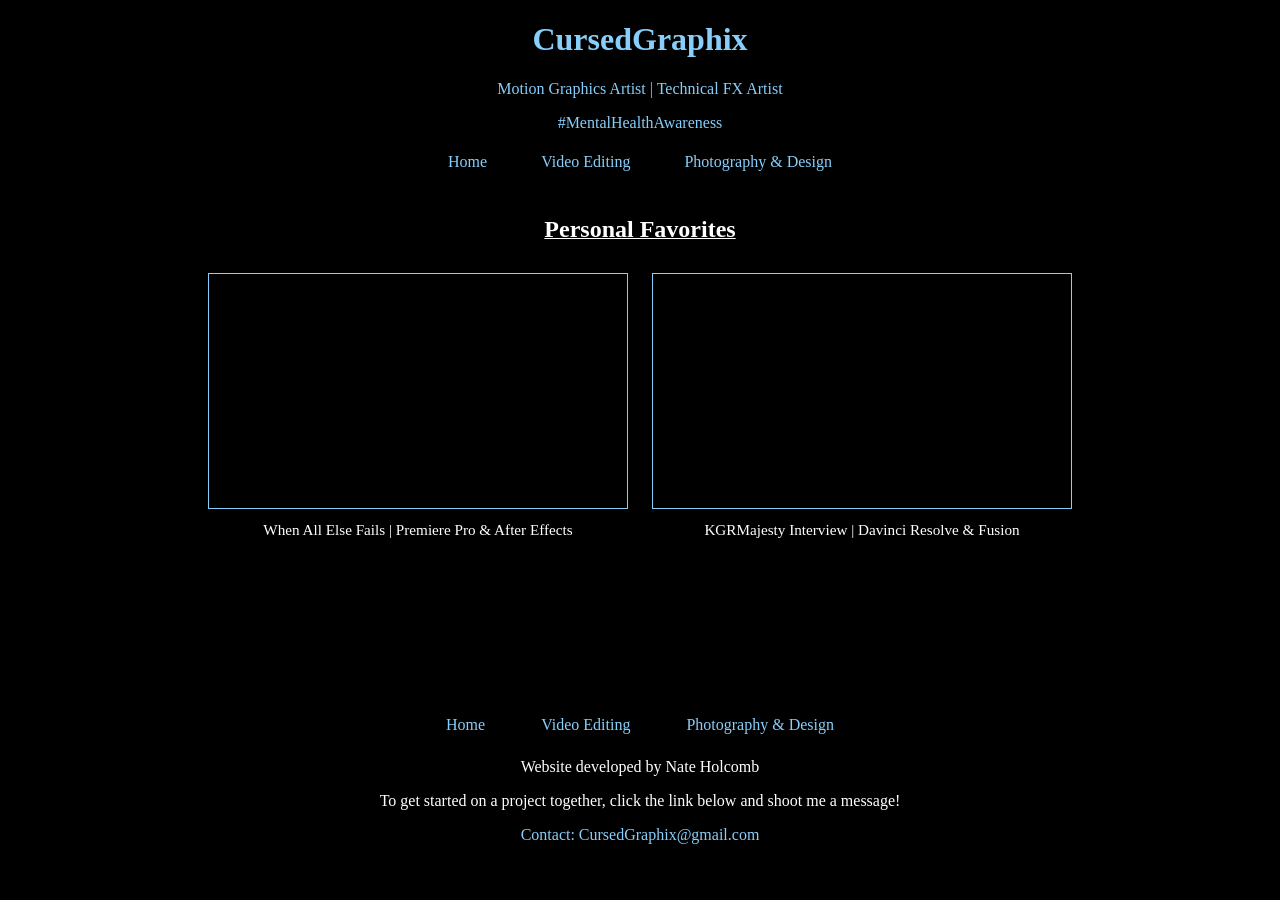
==== commit 56263a6e: "Update job title in index.html" ====
--- a/index.html
+++ b/index.html
@@ -10,7 +10,7 @@
   <body>
     <header>
       <h1>CursedGraphix</h1>
-      <p>Motion Graphics Artist</p>
+      <p>Motion Graphics Artist | Technical FX Artist</p>
       <p>#MentalHealthAwareness</p>
       <nav>
         <a href="index.html">Home</a>
--- a/styles.css
+++ b/styles.css
@@ -15,21 +15,18 @@
   margin-top: 40px;
   margin-bottom: 20px;
 }
+
 nav a {
   color: lightskyblue;
   margin: 0 10px;
   text-decoration: none;
-  border: 1px solid lightskyblue;
-  border-radius: 50px;
   padding: 5px 15px;
   display: inline-block;
-  transition: all 0.2s ease;
 }
 
 nav a:hover {
   color: white;
-  border-color: white;
-  text-decoration: none;
+  text-decoration: underline;
 }
 
 #skate img {
@@ -132,18 +129,22 @@
   margin-top: auto;
   padding: 40px 20px;
 }
-
+footer p {
+  color: white;
+}
 footer a {
   color: lightskyblue;
   text-decoration: none;
-  border: 1px solid transparent;
-  border-radius: 50px;
   padding: 8px 16px;
   transition: all 0.2s ease;
 }
 
 footer a:hover {
   color: white;
-  text-decoration: none;
-  border-color: white;
+  text-decoration: underline;
 }
+#journey {
+  color: lightskyblue;
+  text-align: left;
+  padding: 20px 50px 20px 50px;
+}
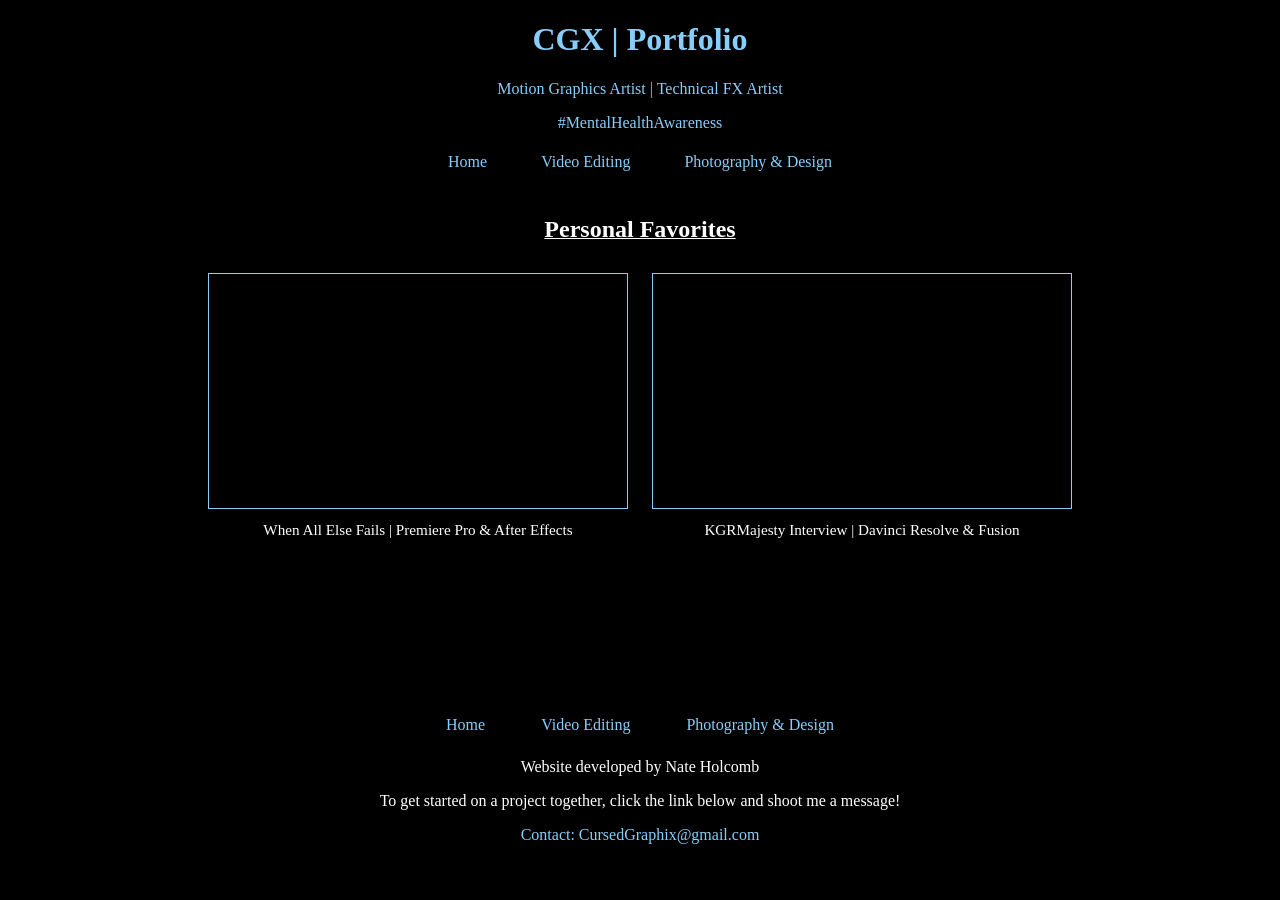
==== commit 37e1b563: "Update header title from 'CursedGraphix' to 'CGX | Portfolio'" ====
--- a/index.html
+++ b/index.html
@@ -9,7 +9,7 @@
   </head>
   <body>
     <header>
-      <h1>CursedGraphix</h1>
+      <h1>CGX | Portfolio</h1>
       <p>Motion Graphics Artist | Technical FX Artist</p>
       <p>#MentalHealthAwareness</p>
       <nav>
